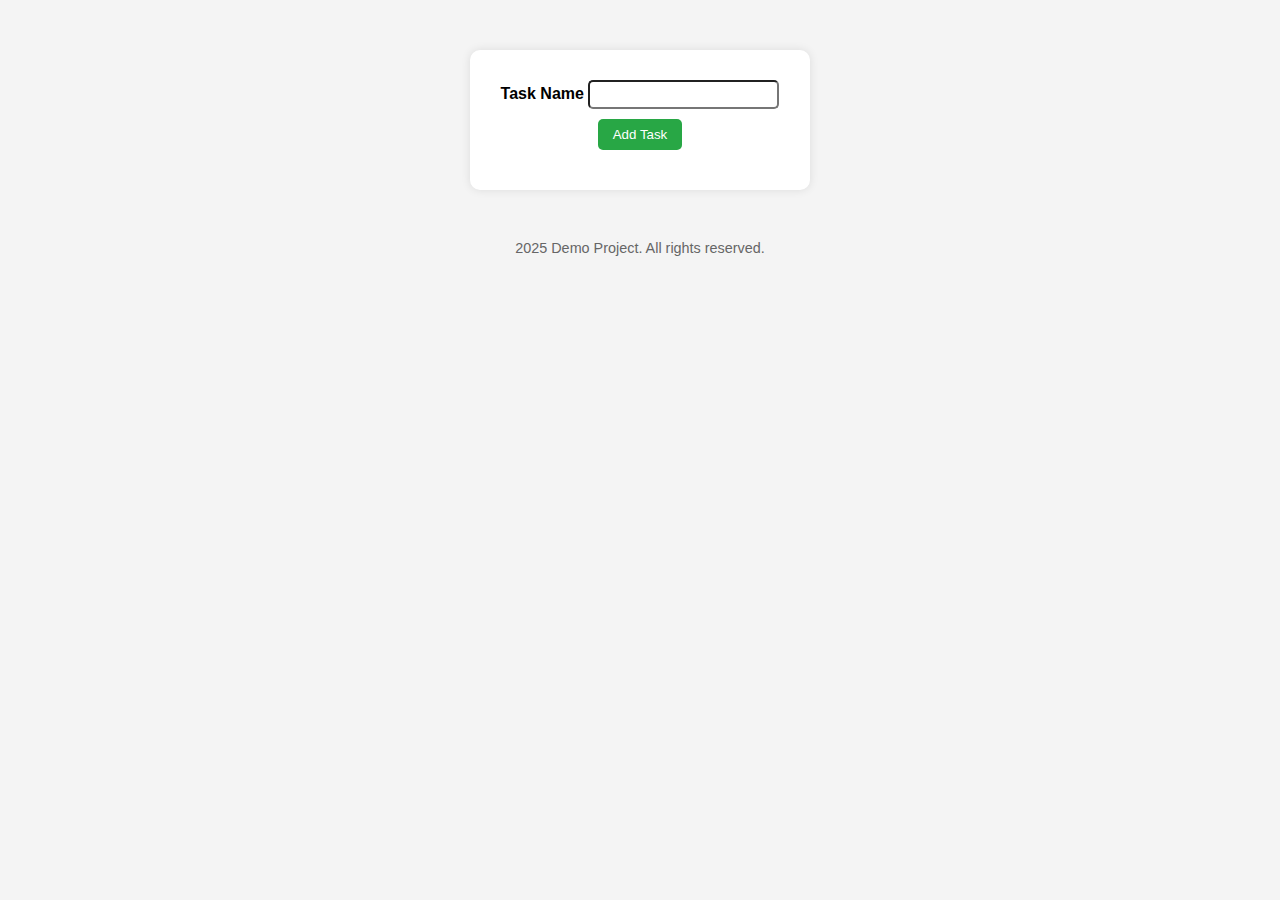
==== src/index.html @ f551c4fb "Class Task 2" ====
<!DOCTYPE html>
<html lang="en">
<head>
    <meta charset="UTF-8">
    <meta name="viewport" content="width=device-width, initial-scale=1.0">
    <title>Document</title>
    <link rel="stylesheet" href="../style/style.css">
</head>
<body>
        <section id="todolistSection">
            <label id="todolistNameLabel" name>Task Name</label>
            <input type="text", id="todolistName", name="todolistName">
            <button onclick="addNewTask();">Add Task</button>
            <br>
            <ol id="todolist">
            </ol>
        </section>
    </main>

    <footer>
        <p>2025 Demo Project. All rights reserved.</p>
    </footer>

    <script src="script.js"></script>
</body>
</html>
---- style/style.css ----
body {
    font-family: Arial, sans-serif;
    margin: 0;
    padding: 0;
    background-color: #f4f4f4;
    text-align: center;
}

#todolistSection {
    background: white;
    padding: 20px;
    width: 300px;
    margin: 50px auto;
    border-radius: 10px;
    box-shadow: 0 0 10px rgba(0, 0, 0, 0.1);
}

label {
    font-weight: bold;
}

input {
    padding: 5px;
    margin: 10px 0;
    border: px solid #ccc;
    border-radius: 5px;
}

button {
    padding: 8px 15px;
    background-color: #28a745;
    color: white;
    border: none;
    border-radius: 5px;
    cursor: pointer;
}

button:hover {
    background-color: #218838;
}

ol {
    padding: 0;
    text-align: left;
    margin-top: 20px;
}

ol li {
    background: #ddd;
    margin: 5px 0;
    padding: 8px;
    border-radius: 5px;
}

footer {
    margin-top: 20px;
    font-size: 0.9em;
    color: #666;
}
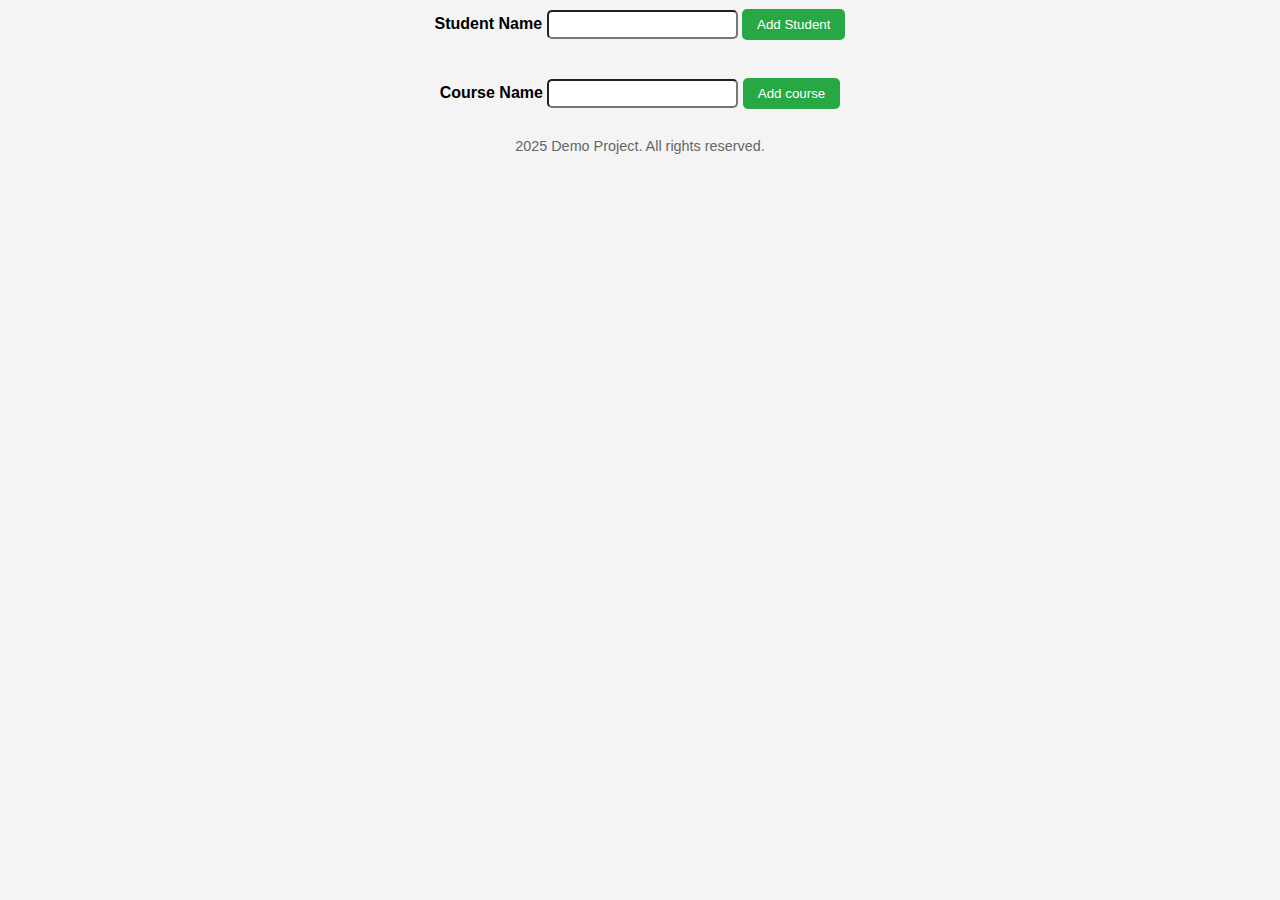
==== commit 1c15f5b0: "Task 3: Student Names[checkboxes][edit,view] Offered Courses [List]" ====
--- a/src/index.html
+++ b/src/index.html
@@ -7,14 +7,23 @@
     <link rel="stylesheet" href="../style/style.css">
 </head>
 <body>
-        <section id="todolistSection">
-            <label id="todolistNameLabel" name>Task Name</label>
-            <input type="text", id="todolistName", name="todolistName">
-            <button onclick="addNewTask();">Add Task</button>
-            <br>
-            <ol id="todolist">
-            </ol>
-        </section>
+    <section id="studentlistSection">
+        <label id="studentNameLabel" name>Student Name</label>
+        <input type="text", id="studentName", name="studentName" required>
+        <button onclick="addNewStudent();">Add Student</button>
+        <br>
+        <ol id="studentlist">
+        </ol>
+    </section>
+    
+    <section id="courselistSection">
+        <label id="courseNameLabel" name>Course Name</label>
+        <input type="text", id="courseName", name="courseName" required>
+        <button onclick="addNewCourse();">Add course</button>
+        <br>
+        <ol id="courselist">
+        </ol>
+    </section>
     </main>
 
     <footer>
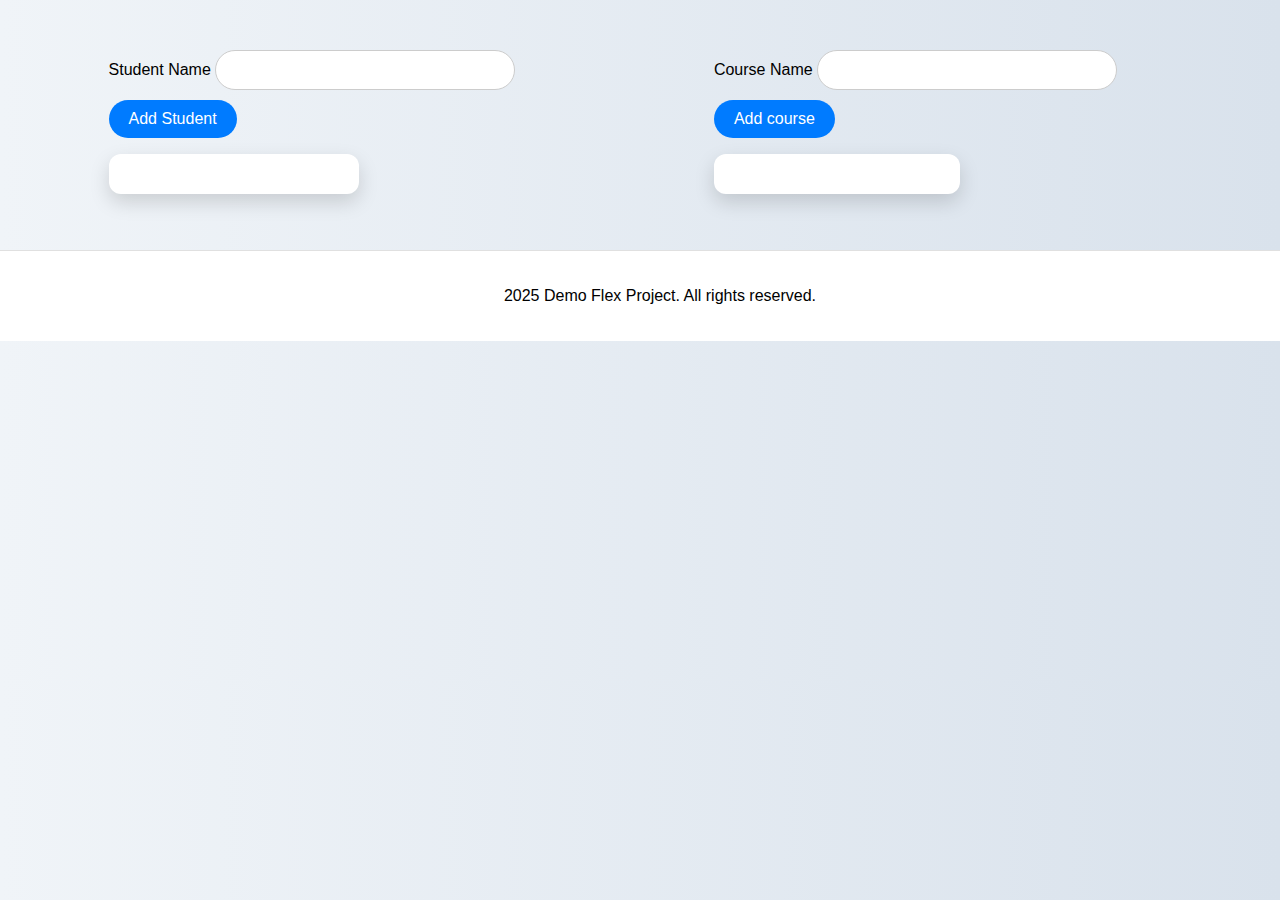
==== commit b8f10cfb: "Update index.html" ====
--- a/src/index.html
+++ b/src/index.html
@@ -1,35 +1,40 @@
 <!DOCTYPE html>
 <html lang="en">
+
 <head>
     <meta charset="UTF-8">
     <meta name="viewport" content="width=device-width, initial-scale=1.0">
-    <title>Document</title>
+    <title>Flex</title>
     <link rel="stylesheet" href="../style/style.css">
 </head>
+
 <body>
-    <section id="studentlistSection">
-        <label id="studentNameLabel" name>Student Name</label>
-        <input type="text", id="studentName", name="studentName" required>
-        <button onclick="addNewStudent();">Add Student</button>
-        <br>
-        <ol id="studentlist">
-        </ol>
-    </section>
-    
-    <section id="courselistSection">
-        <label id="courseNameLabel" name>Course Name</label>
-        <input type="text", id="courseName", name="courseName" required>
-        <button onclick="addNewCourse();">Add course</button>
-        <br>
-        <ol id="courselist">
-        </ol>
-    </section>
+    <div class="container">
+        <section id="studentlistSection">
+            <label id="studentNameLabel" name>Student Name</label>
+            <input type="text" , id="studentName" , name="studentName" required>
+            <button onclick="addNewStudent();">Add Student</button>
+            <br>
+            <ol id="studentlist">
+            </ol>
+        </section>
+
+        <section id="courselistSection">
+            <label id="courseNameLabel" name>Course Name</label>
+            <input type="text" , id="courseName" , name="courseName" required>
+            <button onclick="addNewCourse();">Add course</button>
+            <br>
+            <ol id="courselist">
+            </ol>
+        </section>
+    </div>
     </main>
 
     <footer>
-        <p>2025 Demo Project. All rights reserved.</p>
+        <p>2025 Demo Flex Project. All rights reserved.</p>
     </footer>
 
     <script src="script.js"></script>
 </body>
+
 </html>
--- a/style/style.css
+++ b/style/style.css
@@ -1,59 +1,183 @@
+/* Reset some default styles */
 body {
-    font-family: Arial, sans-serif;
     margin: 0;
     padding: 0;
-    background-color: #f4f4f4;
-    text-align: center;
+    font-family: 'Arial', sans-serif;
+    background: linear-gradient(to right, #f0f4f8, #d9e2ec);
+    /* Soft gradient background */
 }
 
-#todolistSection {
-    background: white;
-    padding: 20px;
-    width: 300px;
-    margin: 50px auto;
-    border-radius: 10px;
-    box-shadow: 0 0 10px rgba(0, 0, 0, 0.1);
+/* Container for the lists */
+.container {
+    display: flex;
+    justify-content: space-around;
+    /* Space between the lists */
+    padding: 40px;
+    max-width: 1200px;
+    /* Max width for larger screens */
+    margin: auto;
+    /* Center the container */
 }
 
-label {
-    font-weight: bold;
+/* Styling for the ordered lists */
+ol {
+    list-style-type: decimal;
+    /* Default numbering */
+    padding: 20px;
+    background-color: #ffffff;
+    /* White background for lists */
+    border-radius: 12px;
+    /* Rounded corners */
+    box-shadow: 0 8px 20px rgba(0, 0, 0, 0.15);
+    /* Enhanced shadow */
+    width: 45%;
+    /* Width of each list */
+    transition: transform 0.3s, box-shadow 0.3s;
+    /* Smooth transition for hover effect */
+    overflow: hidden;
+    /* Prevent overflow */
+    list-style-position: inside;
+    /* Ensure numbers are inside the box */
+    display: flex;
+    /* Use flexbox for equal height */
+    flex-direction: column;
+    /* Stack items vertically */
 }
 
-input {
-    padding: 5px;
-    margin: 10px 0;
-    border: px solid #ccc;
-    border-radius: 5px;
+/* Hover effect for lists */
+ol:hover {
+    transform: translateY(-5px);
+    /* Slightly lift on hover */
+    box-shadow: 0 12px 30px rgba(0, 0, 0, 0.2);
+    /* Deeper shadow on hover */
 }
 
-button {
-    padding: 8px 15px;
-    background-color: #28a745;
-    color: white;
-    border: none;
-    border-radius: 5px;
-    cursor: pointer;
+/* Styling for list items */
+li {
+    margin: 10px 0;
+    /* Space between list items */
+    padding: 15px;
+    /* Padding inside list items */
+    border-bottom: 1px solid #e0e0e0;
+    /* Divider line */
+    font-size: 1.1em;
+    /* Slightly larger font size */
+    color: #333;
+    /* Darker text color */
+    transition: background-color 0.3s, transform 0.3s;
+    /* Smooth transition for hover effect */
+    word-wrap: break-word;
+    /* Ensure long words break to fit */
 }
 
-button:hover {
-    background-color: #218838;
+/* Hover effect for list items */
+li:hover {
+    background-color: #e9f5ff;
+    /* Light blue background on hover */
+    transform: scale(1.02);
+    /* Slightly enlarge on hover */
 }
 
-ol {
-    padding: 0;
-    text-align: left;
-    margin-top: 20px;
+/* Last list item without bottom border */
+li:last-child {
+    border-bottom: none;
 }
 
-ol li {
-    background: #ddd;
-    margin: 5px 0;
-    padding: 8px;
-    border-radius: 5px;
+/* Button styling */
+button {
+    background-color: #007bff;
+    /* Button color */
+    color: white;
+    /* Text color */
+    border: none;
+    /* Remove default border */
+    border-radius: 25px;
+    /* Round corners */
+    padding: 10px 20px;
+    /* Padding for button */
+    font-size: 1em;
+    /* Font size */
+    cursor: pointer;
+    /* Pointer cursor on hover */
+    transition: background-color 0.3s, transform 0.3s;
+    /* Smooth transition */
+    display: inline-block;
+    /* Ensure proper spacing */
 }
 
+/* Hover effect for buttons */
+button:hover {
+    background-color: #0056b3;
+    /* Darker shade on hover */
+    transform: scale(1.05);
+    /* Slightly enlarge on hover */
+}
+
+/* Text field styling */
+input[type="text"],
+input[type="email"],
+textarea {
+    border: 1px solid #ccc;
+    /* Border color */
+    border-radius: 25px;
+    /* Round corners */
+    padding: 10px;
+    /* Padding inside text fields */
+    width: 100%;
+    /* Full width */
+    max-width: 300px;
+    /* Max width for text fields */
+    margin: 10px 0;
+    /* Space around text fields */
+    font-size: 1em;
+    /* Font size */
+    box-sizing: border-box;
+    /* Include padding in width */
+}
+
+/* Footer styling */
 footer {
-    margin-top: 20px;
-    font-size: 0.9em;
-    color: #666;
+    text-align: center;
+    /* Center align footer text */
+    padding: 20px;
+    /* Padding for footer */
+    background-color: #ffffff;
+    /* White background for footer */
+    border-top: 1px solid #e0e0e0;
+    /* Top border */
+    position: relative;
+    /* Positioning for footer */
+    bottom: 0;
+    /* Stick to bottom */
+    width: 100%;
+    /* Full width */
 }
+
+/* Responsive design */
+@media (max-width: 768px) {
+    .container {
+        flex-direction: column;
+        /* Stack lists on smaller screens */
+        align-items: center;
+        /* Center align */
+    }
+
+    ol {
+        width: 80%;
+        /* Adjust width for smaller screens */
+        margin-bottom: 20px;
+        /* Space between stacked lists */
+    }
+}
+
+/* Additional styling for headings (if needed) */
+h1,
+h2,
+h3 {
+    margin: 20px 0;
+    /* Space around headings */
+    color: #333;
+    /* Darker text color for headings */
+    text-align: center;
+    /* Center align headings */
+}
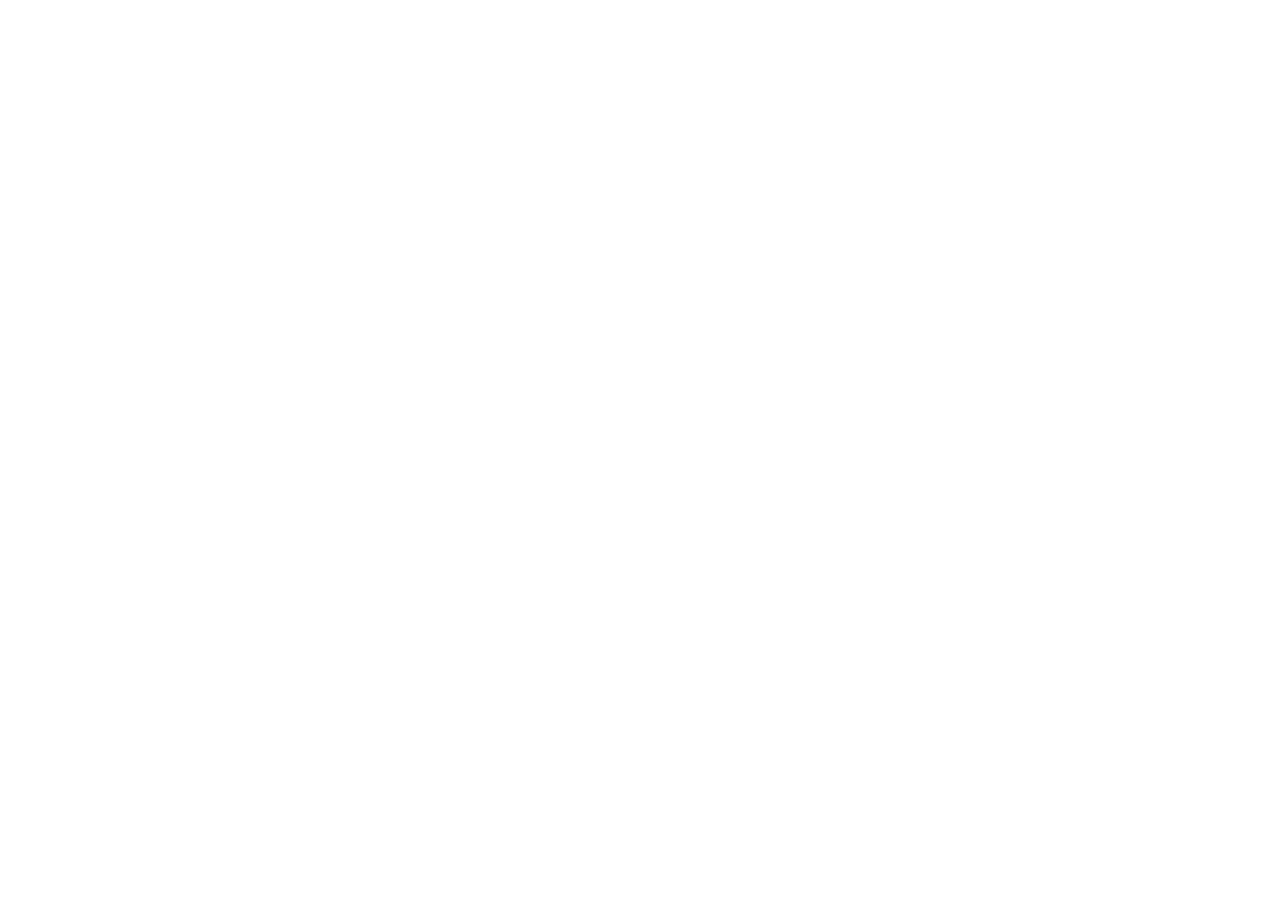
==== commit 88a7546d: "callback functions" ====
--- a/src/index.html
+++ b/src/index.html
@@ -4,37 +4,14 @@
 <head>
     <meta charset="UTF-8">
     <meta name="viewport" content="width=device-width, initial-scale=1.0">
-    <title>Flex</title>
-    <link rel="stylesheet" href="../style/style.css">
+    <title>Demo Callback</title>
+    <link rel="stylesheet" href=".././style/style.css">
 </head>
 
 <body>
-    <div class="container">
-        <section id="studentlistSection">
-            <label id="studentNameLabel" name>Student Name</label>
-            <input type="text" , id="studentName" , name="studentName" required>
-            <button onclick="addNewStudent();">Add Student</button>
-            <br>
-            <ol id="studentlist">
-            </ol>
-        </section>
 
-        <section id="courselistSection">
-            <label id="courseNameLabel" name>Course Name</label>
-            <input type="text" , id="courseName" , name="courseName" required>
-            <button onclick="addNewCourse();">Add course</button>
-            <br>
-            <ol id="courselist">
-            </ol>
-        </section>
-    </div>
-    </main>
-
-    <footer>
-        <p>2025 Demo Flex Project. All rights reserved.</p>
-    </footer>
 
     <script src="script.js"></script>
 </body>
 
-</html>
+</html>